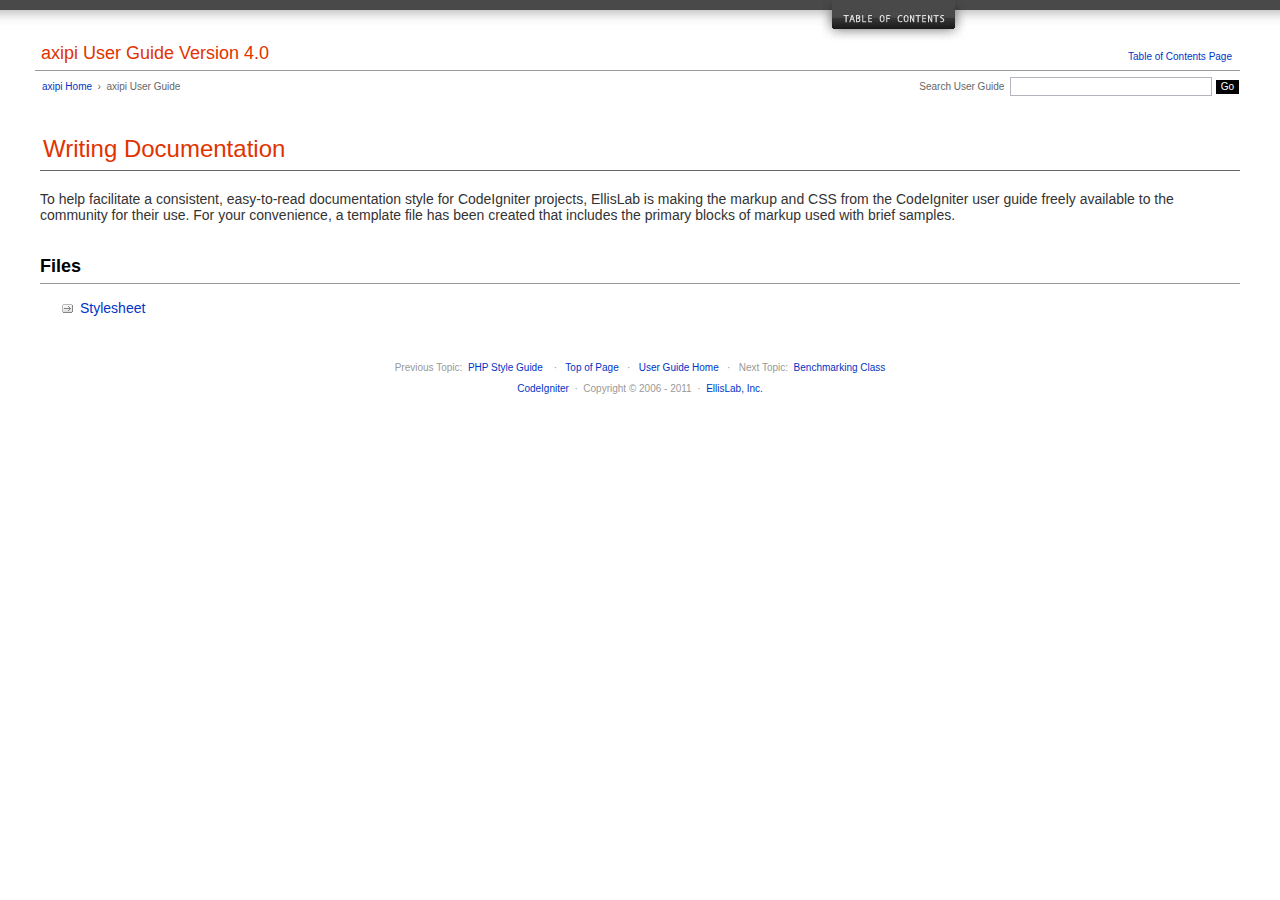
==== user_guide/index.html @ b15aa7bf "-" ====
<!DOCTYPE html PUBLIC "-//W3C//DTD XHTML 1.0 Transitional//EN" "http://www.w3.org/TR/xhtml1/DTD/xhtml1-transitional.dtd">
<html xmlns="http://www.w3.org/1999/xhtml" xml:lang="en" lang="en">
<head>

<meta http-equiv="Content-Type" content="text/html; charset=utf-8" />
<title>Writing Documentation : CodeIgniter User Guide</title>

<style type='text/css' media='all'>@import url('userguide.css');</style>
<link rel='stylesheet' type='text/css' media='all' href='userguide.css' />

<script type="text/javascript" src="nav/nav.js"></script>
<script type="text/javascript" src="nav/prototype.lite.js"></script>
<script type="text/javascript" src="nav/moo.fx.js"></script>
<script type="text/javascript" src="nav/user_guide_menu.js"></script>

<meta http-equiv='expires' content='-1' />
<meta http-equiv= 'pragma' content='no-cache' />
<meta name='robots' content='all' />
<meta name='author' content='ExpressionEngine Dev Team' />
<meta name='description' content='CodeIgniter User Guide' />

</head>
<body>

<!-- START NAVIGATION -->
<div id="nav"><div id="nav_inner"><script type="text/javascript">create_menu('null');</script></div></div>
<div id="nav2"><a name="top"></a><a href="javascript:void(0);" onclick="myHeight.toggle();"><img src="images/nav_toggle_darker.jpg" width="154" height="43" border="0" title="Toggle Table of Contents" alt="Toggle Table of Contents" /></a></div>
<div id="masthead">
<table cellpadding="0" cellspacing="0" border="0" style="width:100%">
<tr>
<td><h1>axipi User Guide Version 4.0</h1></td>
<td id="breadcrumb_right"><a href="toc.html">Table of Contents Page</a></td>
</tr>
</table>
</div>
<!-- END NAVIGATION -->


<!-- START BREADCRUMB -->
<table cellpadding="0" cellspacing="0" border="0" style="width:100%">
<tr>
<td id="breadcrumb">
<a href="http://axipi.com">axipi Home</a> &nbsp;&#8250;&nbsp;
axipi User Guide
</td>
<td id="searchbox"><form method="get" action="http://www.google.com/search"><input type="hidden" name="as_sitesearch" id="as_sitesearch" value="codeigniter.com/user_guide/" />Search User Guide&nbsp; <input type="text" class="input" style="width:200px;" name="q" id="q" size="31" maxlength="255" value="" />&nbsp;<input type="submit" class="submit" name="sa" value="Go" /></form></td>
</tr>
</table>
<!-- END BREADCRUMB -->

<br clear="all" />


<!-- START CONTENT -->
<div id="content">

<h1>Writing Documentation</h1>

<p>To help facilitate a consistent, easy-to-read documentation style for CodeIgniter projects, EllisLab is making the markup and CSS from the CodeIgniter user guide freely available to the community for their use. For your convenience, a template file has been created that includes the primary blocks of markup used with brief samples.</p>

<h2>Files</h2>

<ul>
	<li><a href="userguide.css">Stylesheet</a></li>
</ul>


</div>
<!-- END CONTENT -->



<div id="footer">
<p>
Previous Topic:&nbsp;&nbsp;<a href="../general/styleguide.html">PHP Style Guide</a>
&nbsp;&nbsp;&nbsp;&middot;&nbsp;&nbsp;
<a href="#top">Top of Page</a>&nbsp;&nbsp;&nbsp;&middot;&nbsp;&nbsp;
<a href="../index.html">User Guide Home</a>&nbsp;&nbsp;&nbsp;&middot;&nbsp;&nbsp;
Next Topic:&nbsp;&nbsp;<a href="../libraries/benchmark.html">Benchmarking Class</a>
</p>
<p><a href="http://codeigniter.com">CodeIgniter</a> &nbsp;&middot;&nbsp; Copyright &#169; 2006 - 2011 &nbsp;&middot;&nbsp; <a href="http://ellislab.com/">EllisLab, Inc.</a></p>
</div>

</body>
</html>
---- user_guide/userguide.css ----
body {
 margin: 0;
 padding: 0;
 font-family: Lucida Grande, Verdana, Geneva, Sans-serif;
 font-size: 14px;
 color: #333;
 background-color: #fff;
}

a {
 color: #0134c5;
 background-color: transparent;
 text-decoration: none;
 font-weight: normal;
 outline-style: none;
}
a:visited {
 color: #0134c5;
 background-color: transparent;
 text-decoration: none;
 outline-style: none;
}
a:hover {
 color: #000;
 text-decoration: none;
 background-color: transparent;
 outline-style: none;
}

#breadcrumb {
 float: left;
 background-color: transparent;
 margin: 10px 0 0 42px;
 padding: 0;
 font-size: 10px;
 color: #666;
}
#breadcrumb_right {
 float: right;
 width: 175px;
 background-color: transparent;
 padding: 8px 8px 3px 0;
 text-align: right;
 font-size: 10px;
 color: #666;
}
#nav {
 background-color: #494949;
 margin: 0;
 padding: 0;
}
#nav2 {
 background: #fff url(images/nav_bg_darker.jpg) repeat-x left top;
 padding: 0 310px 0 0;
 margin: 0;
 text-align: right;
}
#nav_inner {
 background-color: transparent;
 padding: 8px 12px 0 20px;
 margin: 0;
 font-family: Lucida Grande, Verdana, Geneva, Sans-serif;
 font-size: 11px;
}

#nav_inner h3 {
 font-size: 12px;
 color: #fff;
 margin: 0;
 padding: 0;
}

#nav_inner .td_sep {
 background: transparent url(images/nav_separator_darker.jpg) repeat-y left top;
 width: 25%;
 padding: 0 0 0 20px;
}
#nav_inner .td {
 width: 25%;
}
#nav_inner p {
 color: #eee;
 background-color: transparent;
 padding:0;
 margin: 0 0 10px 0;
}
#nav_inner ul {
 list-style-image: url(images/arrow.gif);
 padding: 0 0 0 18px;
 margin: 8px 0 12px 0;
}
#nav_inner li {
 padding: 0;
 margin: 0 0 4px 0;
}

#nav_inner a {
 color: #eee;
 background-color: transparent;
 text-decoration: none;
 font-weight: normal;
 outline-style: none;
}

#nav_inner a:visited {
 color: #eee;
 background-color: transparent;
 text-decoration: none;
 outline-style: none;
}

#nav_inner a:hover {
 color: #ccc;
 text-decoration: none;
 background-color: transparent;
 outline-style: none;
}

#masthead {
 margin: 0 40px 0 35px;
 padding: 0 0 0 6px;
 border-bottom: 1px solid #999;
}

#masthead h1 {
background-color: transparent;
color: #e13300;
font-size: 18px;
font-weight: normal;
margin: 0;
padding: 0 0 6px 0;
}

#searchbox {
 background-color: transparent;
 padding: 6px 40px 0 0;
 text-align: right;
 font-size: 10px;
 color: #666;
}

#img_welcome {
 border-bottom: 1px solid #D0D0D0;
 margin: 0 40px 0 40px;
 padding: 0;
 text-align: center;
}

#content {
 margin: 20px 40px 0 40px;
 padding: 0;
}

#content p {
 margin: 12px 20px 12px 0;
}

#content h1 {
color: #e13300;
border-bottom: 1px solid #666;
background-color: transparent;
font-weight: normal;
font-size: 24px;
margin: 0 0 20px 0;
padding: 3px 0 7px 3px;
}

#content h2 {
 background-color: transparent;
 border-bottom: 1px solid #999;
 color: #000;
 font-size: 18px;
 font-weight: bold;
 margin: 28px 0 16px 0;
 padding: 5px 0 6px 0;
}

#content h3 {
 background-color: transparent;
 color: #333;
 font-size: 16px;
 font-weight: bold;
 margin: 16px 0 15px 0;
 padding: 0 0 0 0;
}

#content h4 {
 background-color: transparent;
 color: #444;
 font-size: 14px;
 font-weight: bold;
 margin: 22px 0 0 0;
 padding: 0 0 0 0;
}

#content img {
 margin: auto;
 padding: 0;
}

#content code {
 font-family: Monaco, Verdana, Sans-serif;
 font-size: 12px;
 background-color: #f9f9f9;
 border: 1px solid #D0D0D0;
 color: #002166;
 display: block;
 margin: 14px 0 14px 0;
 padding: 12px 10px 12px 10px;
}

#content pre {
 font-family: Monaco, Verdana, Sans-serif;
 font-size: 12px;
 background-color: #f9f9f9;
 border: 1px solid #D0D0D0;
 color: #002166;
 display: block;
 margin: 14px 0 14px 0;
 padding: 12px 10px 12px 10px;
}

#content .path {
 background-color: #EBF3EC;
 border: 1px solid #99BC99;
 color: #005702;
 text-align: center;
 margin: 0 0 14px 0;
 padding: 5px 10px 5px 8px;
}

#content dfn {
 font-family: Lucida Grande, Verdana, Geneva, Sans-serif;
 color: #00620C;
 font-weight: bold;
 font-style: normal;
}
#content var {
 font-family: Lucida Grande, Verdana, Geneva, Sans-serif;
 color: #8F5B00;
 font-weight: bold;
 font-style: normal;
}
#content samp {
 font-family: Lucida Grande, Verdana, Geneva, Sans-serif;
 color: #480091;
 font-weight: bold;
 font-style: normal;
}
#content kbd {
 font-family: Lucida Grande, Verdana, Geneva, Sans-serif;
 color: #A70000;
 font-weight: bold;
 font-style: normal;
}

#content ul {
 list-style-image: url(images/arrow.gif);
 margin: 10px 0 12px 0;
}

li.reactor {
 list-style-image: url(images/reactor-bullet.png);
}
#content li {
 margin-bottom: 9px;
}

#content li p {
 margin-left: 0;
 margin-right: 0;
}

#content .tableborder {
 border: 1px solid #999;
}
#content th {
 font-weight: bold;
 text-align: left;
 font-size: 12px;
 background-color: #666;
 color: #fff;
 padding: 4px;
}

#content .td {
 font-weight: normal;
 font-size: 12px;
 padding: 6px;
 background-color: #f3f3f3;
}

#content .tdpackage {
 font-weight: normal;
 font-size: 12px;
}

#content .important {
 background: #FBE6F2;
 border: 1px solid #D893A1;
 color: #333;
 margin: 10px 0 5px 0;
 padding: 10px;
}

#content .important p {
 margin: 6px 0 8px 0;
 padding: 0;
}

#content .important .leftpad {
 margin: 6px 0 8px 0;
 padding-left: 20px;
}

#content .critical {
 background: #FBE6F2;
 border: 1px solid #E68F8F;
 color: #333;
 margin: 10px 0 5px 0;
 padding: 10px;
}

#content .critical p {
 margin: 5px 0 6px 0;
 padding: 0;
}


#footer {
background-color: transparent;
font-size: 10px;
padding: 16px 0 15px 0;
margin: 20px 0 0 0;
text-align: center;
}

#footer p {
 font-size: 10px;
 color: #999;
 text-align: center;
}
#footer address {
 font-style: normal;
}

.center {
 text-align: center;
}

img {
 padding:0;
 border: 0;
 margin: 0;
}

.nopad {
 padding:0;
 border: 0;
 margin: 0;
}


form {
 margin: 0;
 padding: 0;
}

.input {
 font-family: Lucida Grande, Verdana, Geneva, Sans-serif;
 font-size: 11px;
 color: #333;
 border: 1px solid #B3B4BD;
 width: 100%;
 font-size: 11px;
 height: 1.5em;
 padding: 0;
 margin: 0;
}

.textarea {
 font-family: Lucida Grande, Verdana, Geneva, Sans-serif;
 font-size: 14px;
 color: #143270;
 background-color: #f9f9f9;
 border: 1px solid #B3B4BD;
 width: 100%;
 padding: 6px;
 margin: 0;
}

.select {
 background-color: #fff;
 font-size:  11px;
 font-weight: normal;
 color: #333;
 padding: 0;
 margin: 0 0 3px 0;
}

.checkbox {
 background-color: transparent;
 padding: 0;
 border: 0;
}

.submit {
 background-color: #000;
 color: #fff;
 font-weight: normal;
 font-size: 10px;
 border: 1px solid #fff;
 margin: 0;
 padding: 1px 5px 2px 5px;
}
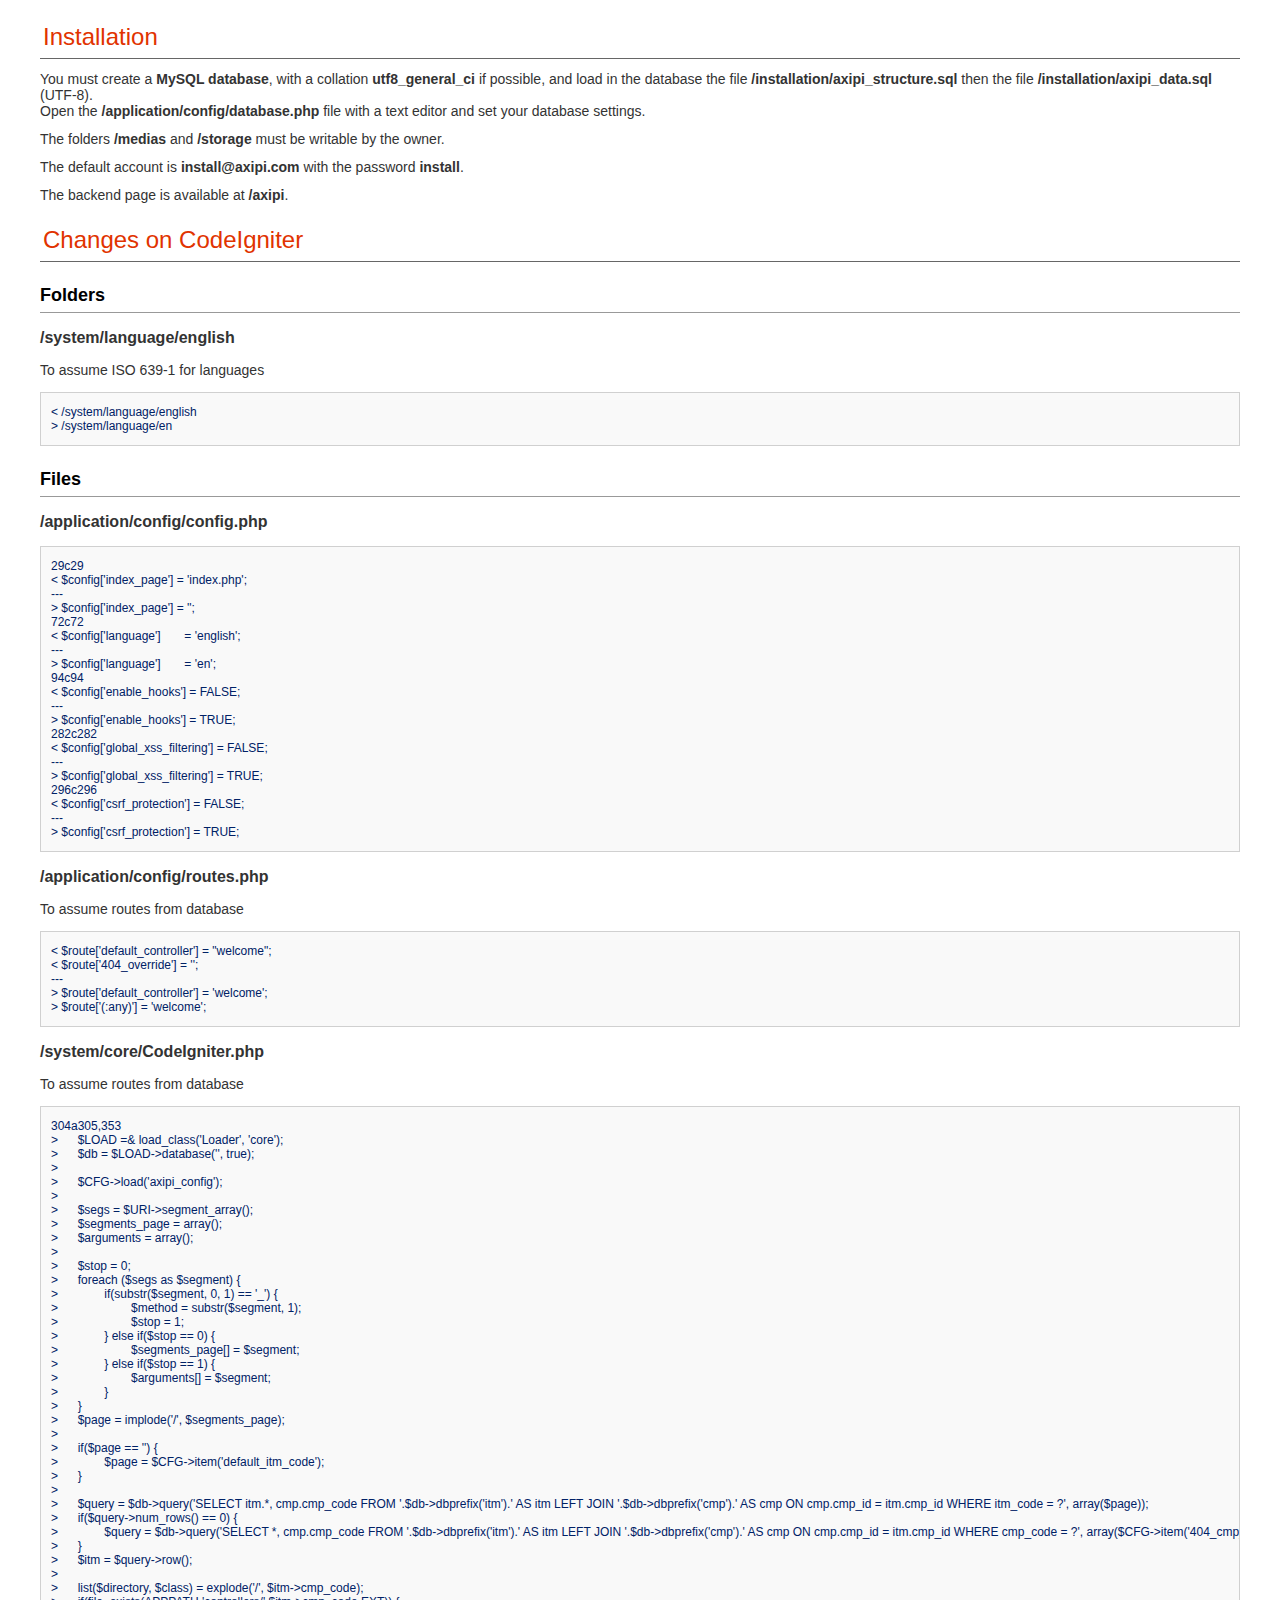
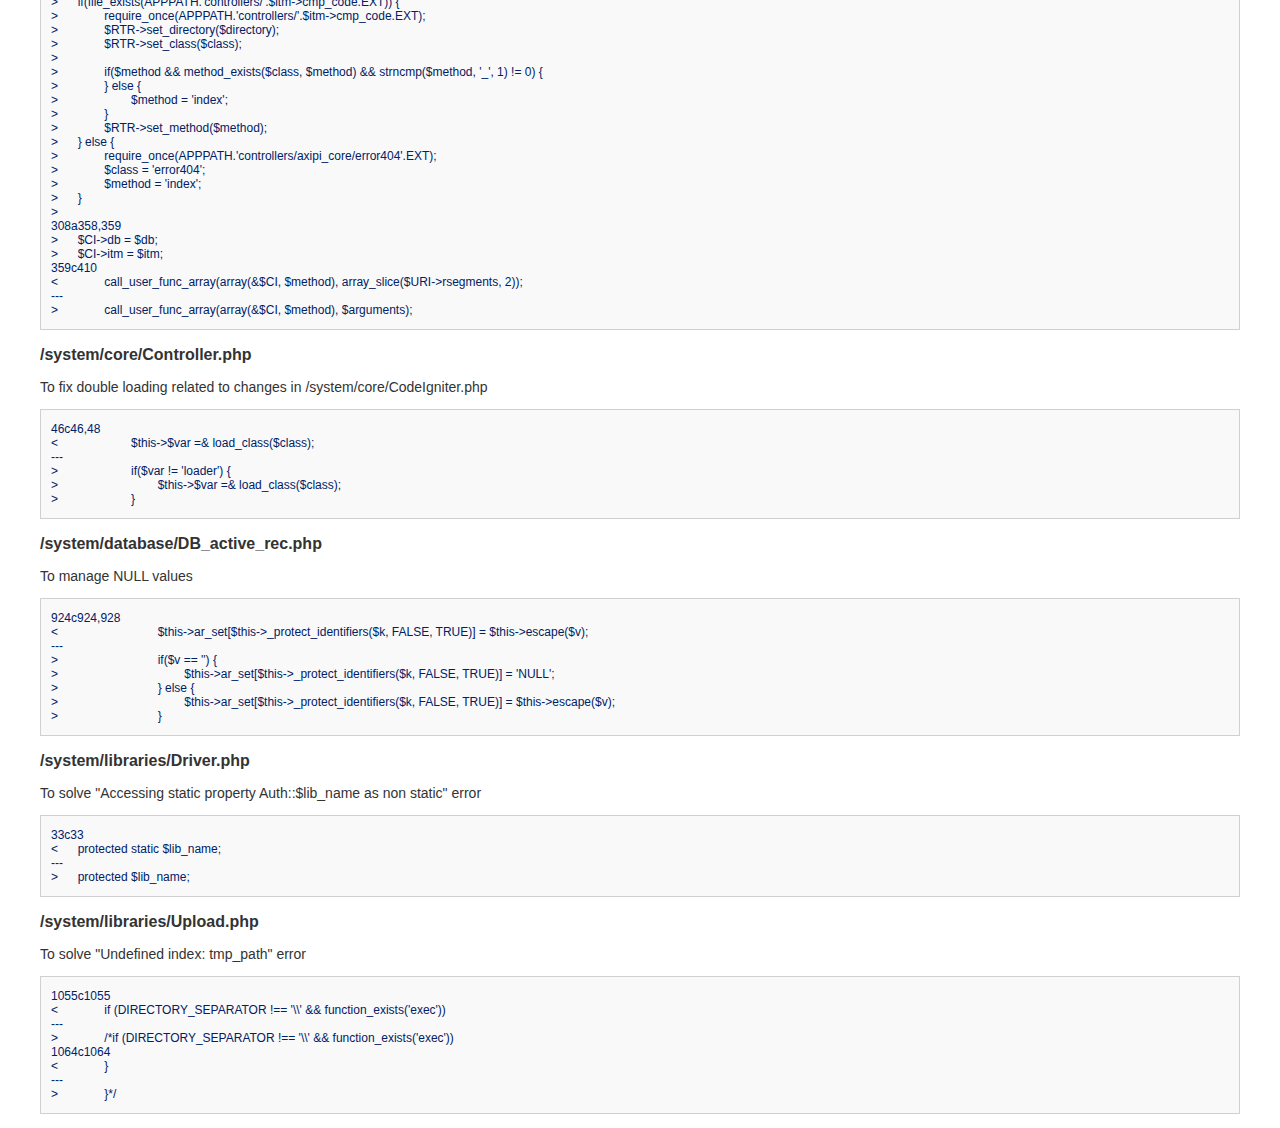
==== commit d593e16e: "-" ====
--- a/user_guide/index.html
+++ b/user_guide/index.html
@@ -1,85 +1,173 @@
-<!DOCTYPE html PUBLIC "-//W3C//DTD XHTML 1.0 Transitional//EN" "http://www.w3.org/TR/xhtml1/DTD/xhtml1-transitional.dtd">
-<html xmlns="http://www.w3.org/1999/xhtml" xml:lang="en" lang="en">
+<!DOCTYPE html>
+<html lang="en">
 <head>
-
-<meta http-equiv="Content-Type" content="text/html; charset=utf-8" />
-<title>Writing Documentation : CodeIgniter User Guide</title>
-
-<style type='text/css' media='all'>@import url('userguide.css');</style>
-<link rel='stylesheet' type='text/css' media='all' href='userguide.css' />
-
-<script type="text/javascript" src="nav/nav.js"></script>
-<script type="text/javascript" src="nav/prototype.lite.js"></script>
-<script type="text/javascript" src="nav/moo.fx.js"></script>
-<script type="text/javascript" src="nav/user_guide_menu.js"></script>
-
-<meta http-equiv='expires' content='-1' />
-<meta http-equiv= 'pragma' content='no-cache' />
-<meta name='robots' content='all' />
-<meta name='author' content='ExpressionEngine Dev Team' />
-<meta name='description' content='CodeIgniter User Guide' />
-
+<meta charset="UTF-8">
+<title>axipi User Guide</title>
+<link rel="stylesheet" type="text/css" href="userguide.css">
 </head>
 <body>
 
-<!-- START NAVIGATION -->
-<div id="nav"><div id="nav_inner"><script type="text/javascript">create_menu('null');</script></div></div>
-<div id="nav2"><a name="top"></a><a href="javascript:void(0);" onclick="myHeight.toggle();"><img src="images/nav_toggle_darker.jpg" width="154" height="43" border="0" title="Toggle Table of Contents" alt="Toggle Table of Contents" /></a></div>
-<div id="masthead">
-<table cellpadding="0" cellspacing="0" border="0" style="width:100%">
-<tr>
-<td><h1>axipi User Guide Version 4.0</h1></td>
-<td id="breadcrumb_right"><a href="toc.html">Table of Contents Page</a></td>
-</tr>
-</table>
-</div>
-<!-- END NAVIGATION -->
-
-
-<!-- START BREADCRUMB -->
-<table cellpadding="0" cellspacing="0" border="0" style="width:100%">
-<tr>
-<td id="breadcrumb">
-<a href="http://axipi.com">axipi Home</a> &nbsp;&#8250;&nbsp;
-axipi User Guide
-</td>
-<td id="searchbox"><form method="get" action="http://www.google.com/search"><input type="hidden" name="as_sitesearch" id="as_sitesearch" value="codeigniter.com/user_guide/" />Search User Guide&nbsp; <input type="text" class="input" style="width:200px;" name="q" id="q" size="31" maxlength="255" value="" />&nbsp;<input type="submit" class="submit" name="sa" value="Go" /></form></td>
-</tr>
-</table>
-<!-- END BREADCRUMB -->
-
-<br clear="all" />
-
-
-<!-- START CONTENT -->
 <div id="content">
 
-<h1>Writing Documentation</h1>
+<h1>Installation</h1>
 
-<p>To help facilitate a consistent, easy-to-read documentation style for CodeIgniter projects, EllisLab is making the markup and CSS from the CodeIgniter user guide freely available to the community for their use. For your convenience, a template file has been created that includes the primary blocks of markup used with brief samples.</p>
+<p>You must create a <strong>MySQL database</strong>, with a collation <strong>utf8_general_ci</strong> if possible, and load in the database the file <strong>/installation/axipi_structure.sql</strong> then the file <strong>/installation/axipi_data.sql</strong> (UTF-8).<br />
+Open the <strong>/application/config/database.php</strong> file with a text editor and set your database settings.</p>
+
+<p>The folders <strong>/medias</strong> and <strong>/storage</strong> must be writable by the owner.</p>
+
+<p>The default account is <strong>install@axipi.com</strong> with the password <strong>install</strong>.</p>
+
+<p>The backend page is available at <strong>/axipi</strong>.</p>
+
+<h1>Changes on CodeIgniter</h1>
+
+<h2>Folders</h2>
+
+<h3>/system/language/english</h3>
+
+<p>To assume ISO 639-1 for languages</p>
+<p><pre>< /system/language/english
+> /system/language/en</pre></p>
 
 <h2>Files</h2>
 
-<ul>
-	<li><a href="userguide.css">Stylesheet</a></li>
-</ul>
+<h3>/application/config/config.php</h3>
 
+<p><pre>29c29
+< $config['index_page'] = 'index.php';
+---
+> $config['index_page'] = '';
+72c72
+< $config['language']	= 'english';
+---
+> $config['language']	= 'en';
+94c94
+< $config['enable_hooks'] = FALSE;
+---
+> $config['enable_hooks'] = TRUE;
+282c282
+< $config['global_xss_filtering'] = FALSE;
+---
+> $config['global_xss_filtering'] = TRUE;
+296c296
+< $config['csrf_protection'] = FALSE;
+---
+> $config['csrf_protection'] = TRUE;</pre></p>
 
-</div>
-<!-- END CONTENT -->
+<h3>/application/config/routes.php</h3>
 
+<p>To assume routes from database</p>
+<p><pre>< $route['default_controller'] = "welcome";
+< $route['404_override'] = '';
+---
+> $route['default_controller'] = 'welcome';
+> $route['(:any)'] = 'welcome';</pre></p>
 
+<h3>/system/core/CodeIgniter.php</h3>
 
-<div id="footer">
-<p>
-Previous Topic:&nbsp;&nbsp;<a href="../general/styleguide.html">PHP Style Guide</a>
-&nbsp;&nbsp;&nbsp;&middot;&nbsp;&nbsp;
-<a href="#top">Top of Page</a>&nbsp;&nbsp;&nbsp;&middot;&nbsp;&nbsp;
-<a href="../index.html">User Guide Home</a>&nbsp;&nbsp;&nbsp;&middot;&nbsp;&nbsp;
-Next Topic:&nbsp;&nbsp;<a href="../libraries/benchmark.html">Benchmarking Class</a>
-</p>
-<p><a href="http://codeigniter.com">CodeIgniter</a> &nbsp;&middot;&nbsp; Copyright &#169; 2006 - 2011 &nbsp;&middot;&nbsp; <a href="http://ellislab.com/">EllisLab, Inc.</a></p>
+<p>To assume routes from database</p>
+<p><pre>304a305,353
+> 	$LOAD =& load_class('Loader', 'core');
+> 	$db = $LOAD->database('', true);
+> 
+> 	$CFG->load('axipi_config');
+> 
+> 	$segs = $URI->segment_array();
+> 	$segments_page = array();
+> 	$arguments = array();
+> 
+> 	$stop = 0;
+> 	foreach ($segs as $segment) {
+> 		if(substr($segment, 0, 1) == '_') {
+> 			$method = substr($segment, 1);
+> 			$stop = 1;
+> 		} else if($stop == 0) {
+> 			$segments_page[] = $segment;
+> 		} else if($stop == 1) {
+> 			$arguments[] = $segment;
+> 		}
+> 	}
+> 	$page = implode('/', $segments_page);
+> 
+> 	if($page == '') {
+> 		$page = $CFG->item('default_itm_code');
+> 	}
+> 
+> 	$query = $db->query('SELECT itm.*, cmp.cmp_code FROM '.$db->dbprefix('itm').' AS itm LEFT JOIN '.$db->dbprefix('cmp').' AS cmp ON cmp.cmp_id = itm.cmp_id WHERE itm_code = ?', array($page));
+> 	if($query->num_rows() == 0) {
+> 		$query = $db->query('SELECT *, cmp.cmp_code FROM '.$db->dbprefix('itm').' AS itm LEFT JOIN '.$db->dbprefix('cmp').' AS cmp ON cmp.cmp_id = itm.cmp_id WHERE cmp_code = ?', array($CFG->item('404_cmp_code')));
+> 	}
+> 	$itm = $query->row();
+> 
+> 	list($directory, $class) = explode('/', $itm->cmp_code);
+> 	if(file_exists(APPPATH.'controllers/'.$itm->cmp_code.EXT)) {
+> 		require_once(APPPATH.'controllers/'.$itm->cmp_code.EXT);
+> 		$RTR->set_directory($directory);
+> 		$RTR->set_class($class);
+> 
+> 		if($method && method_exists($class, $method) && strncmp($method, '_', 1) != 0) {
+> 		} else {
+> 			$method = 'index';
+> 		}
+> 		$RTR->set_method($method);
+> 	} else {
+> 		require_once(APPPATH.'controllers/axipi_core/error404'.EXT);
+> 		$class = 'error404';
+> 		$method = 'index';
+> 	}
+> 
+308a358,359
+> 	$CI->db = $db;
+> 	$CI->itm = $itm;
+359c410
+< 		call_user_func_array(array(&$CI, $method), array_slice($URI->rsegments, 2));
+---
+> 		call_user_func_array(array(&$CI, $method), $arguments);</pre></p>
+
+<h3>/system/core/Controller.php</h3>
+
+<p>To fix double loading related to changes in /system/core/CodeIgniter.php</p>
+<p><pre>46c46,48
+< 			$this->$var =& load_class($class);
+---
+> 			if($var != 'loader') {
+> 				$this->$var =& load_class($class);
+> 			}</pre></p>
+
+<h3>/system/database/DB_active_rec.php</h3>
+
+<p>To manage NULL values</p>
+<p><pre>924c924,928
+< 				$this->ar_set[$this->_protect_identifiers($k, FALSE, TRUE)] = $this->escape($v);
+---
+> 				if($v == '') {
+> 					$this->ar_set[$this->_protect_identifiers($k, FALSE, TRUE)] = 'NULL';
+> 				} else {
+> 					$this->ar_set[$this->_protect_identifiers($k, FALSE, TRUE)] = $this->escape($v);
+> 				}</pre></p>
+
+<h3>/system/libraries/Driver.php</h3>
+
+<p>To solve "Accessing static property Auth::$lib_name as non static" error</p>
+<p><pre>33c33
+< 	protected static $lib_name;
+---
+> 	protected $lib_name;</pre></p>
+
+<h3>/system/libraries/Upload.php</h3>
+
+<p>To solve "Undefined index: tmp_path" error</p>
+<p><pre>1055c1055
+< 		if (DIRECTORY_SEPARATOR !== '\\' && function_exists('exec'))
+---
+> 		/*if (DIRECTORY_SEPARATOR !== '\\' && function_exists('exec'))
+1064c1064
+< 		}
+---
+> 		}*/</pre></p>
+
 </div>
 
 </body>
-</html>+</html>
--- a/user_guide/userguide.css
+++ b/user_guide/userguide.css
@@ -1,415 +1,55 @@
 body {
- margin: 0;
- padding: 0;
- font-family: Lucida Grande, Verdana, Geneva, Sans-serif;
- font-size: 14px;
- color: #333;
- background-color: #fff;
-}
-
-a {
- color: #0134c5;
- background-color: transparent;
- text-decoration: none;
- font-weight: normal;
- outline-style: none;
-}
-a:visited {
- color: #0134c5;
- background-color: transparent;
- text-decoration: none;
- outline-style: none;
-}
-a:hover {
- color: #000;
- text-decoration: none;
- background-color: transparent;
- outline-style: none;
-}
-
-#breadcrumb {
- float: left;
- background-color: transparent;
- margin: 10px 0 0 42px;
- padding: 0;
- font-size: 10px;
- color: #666;
-}
-#breadcrumb_right {
- float: right;
- width: 175px;
- background-color: transparent;
- padding: 8px 8px 3px 0;
- text-align: right;
- font-size: 10px;
- color: #666;
-}
-#nav {
- background-color: #494949;
- margin: 0;
- padding: 0;
-}
-#nav2 {
- background: #fff url(images/nav_bg_darker.jpg) repeat-x left top;
- padding: 0 310px 0 0;
- margin: 0;
- text-align: right;
-}
-#nav_inner {
- background-color: transparent;
- padding: 8px 12px 0 20px;
- margin: 0;
- font-family: Lucida Grande, Verdana, Geneva, Sans-serif;
- font-size: 11px;
-}
-
-#nav_inner h3 {
- font-size: 12px;
- color: #fff;
- margin: 0;
- padding: 0;
-}
-
-#nav_inner .td_sep {
- background: transparent url(images/nav_separator_darker.jpg) repeat-y left top;
- width: 25%;
- padding: 0 0 0 20px;
-}
-#nav_inner .td {
- width: 25%;
-}
-#nav_inner p {
- color: #eee;
- background-color: transparent;
- padding:0;
- margin: 0 0 10px 0;
-}
-#nav_inner ul {
- list-style-image: url(images/arrow.gif);
- padding: 0 0 0 18px;
- margin: 8px 0 12px 0;
-}
-#nav_inner li {
- padding: 0;
- margin: 0 0 4px 0;
-}
-
-#nav_inner a {
- color: #eee;
- background-color: transparent;
- text-decoration: none;
- font-weight: normal;
- outline-style: none;
-}
-
-#nav_inner a:visited {
- color: #eee;
- background-color: transparent;
- text-decoration: none;
- outline-style: none;
-}
-
-#nav_inner a:hover {
- color: #ccc;
- text-decoration: none;
- background-color: transparent;
- outline-style: none;
-}
-
-#masthead {
- margin: 0 40px 0 35px;
- padding: 0 0 0 6px;
- border-bottom: 1px solid #999;
-}
-
-#masthead h1 {
-background-color: transparent;
-color: #e13300;
-font-size: 18px;
-font-weight: normal;
-margin: 0;
-padding: 0 0 6px 0;
-}
-
-#searchbox {
- background-color: transparent;
- padding: 6px 40px 0 0;
- text-align: right;
- font-size: 10px;
- color: #666;
-}
-
-#img_welcome {
- border-bottom: 1px solid #D0D0D0;
- margin: 0 40px 0 40px;
- padding: 0;
- text-align: center;
+	background-color: #ffffff;
+	color: #333333;
+	font-family: Lucida Grande, Verdana, Geneva, Sans-serif;
+	font-size: 14px;
+	margin: 0;
+	padding: 0;
 }
 
 #content {
- margin: 20px 40px 0 40px;
- padding: 0;
+	margin: 20px 40px 0 40px;
+	padding: 0;
 }
 
 #content p {
- margin: 12px 20px 12px 0;
+	margin: 12px 20px 12px 0;
 }
 
 #content h1 {
-color: #e13300;
-border-bottom: 1px solid #666;
-background-color: transparent;
-font-weight: normal;
-font-size: 24px;
-margin: 0 0 20px 0;
-padding: 3px 0 7px 3px;
+	border-bottom: 1px solid #666;
+	color: #e13300;
+	font-size: 24px;
+	font-weight: normal;
+	margin: 20px 0 10px 0;
+	padding: 3px 0 7px 3px;
 }
 
 #content h2 {
- background-color: transparent;
- border-bottom: 1px solid #999;
- color: #000;
- font-size: 18px;
- font-weight: bold;
- margin: 28px 0 16px 0;
- padding: 5px 0 6px 0;
+	border-bottom: 1px solid #999;
+	color: #000000;
+	font-size: 18px;
+	font-weight: bold;
+	margin: 18px 0 16px 0;
+	padding: 5px 0 6px 0;
 }
 
 #content h3 {
- background-color: transparent;
- color: #333;
- font-size: 16px;
- font-weight: bold;
- margin: 16px 0 15px 0;
- padding: 0 0 0 0;
-}
-
-#content h4 {
- background-color: transparent;
- color: #444;
- font-size: 14px;
- font-weight: bold;
- margin: 22px 0 0 0;
- padding: 0 0 0 0;
-}
-
-#content img {
- margin: auto;
- padding: 0;
-}
-
-#content code {
- font-family: Monaco, Verdana, Sans-serif;
- font-size: 12px;
- background-color: #f9f9f9;
- border: 1px solid #D0D0D0;
- color: #002166;
- display: block;
- margin: 14px 0 14px 0;
- padding: 12px 10px 12px 10px;
+	color: #333333;
+	font-size: 16px;
+	font-weight: bold;
+	margin: 16px 0 15px 0;
+	padding: 0 0 0 0;
 }
 
 #content pre {
- font-family: Monaco, Verdana, Sans-serif;
- font-size: 12px;
- background-color: #f9f9f9;
- border: 1px solid #D0D0D0;
- color: #002166;
- display: block;
- margin: 14px 0 14px 0;
- padding: 12px 10px 12px 10px;
+	background-color: #f9f9f9;
+	border: 1px solid #D0D0D0;
+	color: #002166;
+	display: block;
+	font-family: Monaco, Verdana, Sans-serif;
+	font-size: 12px;
+	margin: 14px 0 14px 0;
+	overflow: auto;
+	padding: 12px 10px 12px 10px;
 }
-
-#content .path {
- background-color: #EBF3EC;
- border: 1px solid #99BC99;
- color: #005702;
- text-align: center;
- margin: 0 0 14px 0;
- padding: 5px 10px 5px 8px;
-}
-
-#content dfn {
- font-family: Lucida Grande, Verdana, Geneva, Sans-serif;
- color: #00620C;
- font-weight: bold;
- font-style: normal;
-}
-#content var {
- font-family: Lucida Grande, Verdana, Geneva, Sans-serif;
- color: #8F5B00;
- font-weight: bold;
- font-style: normal;
-}
-#content samp {
- font-family: Lucida Grande, Verdana, Geneva, Sans-serif;
- color: #480091;
- font-weight: bold;
- font-style: normal;
-}
-#content kbd {
- font-family: Lucida Grande, Verdana, Geneva, Sans-serif;
- color: #A70000;
- font-weight: bold;
- font-style: normal;
-}
-
-#content ul {
- list-style-image: url(images/arrow.gif);
- margin: 10px 0 12px 0;
-}
-
-li.reactor {
- list-style-image: url(images/reactor-bullet.png);
-}
-#content li {
- margin-bottom: 9px;
-}
-
-#content li p {
- margin-left: 0;
- margin-right: 0;
-}
-
-#content .tableborder {
- border: 1px solid #999;
-}
-#content th {
- font-weight: bold;
- text-align: left;
- font-size: 12px;
- background-color: #666;
- color: #fff;
- padding: 4px;
-}
-
-#content .td {
- font-weight: normal;
- font-size: 12px;
- padding: 6px;
- background-color: #f3f3f3;
-}
-
-#content .tdpackage {
- font-weight: normal;
- font-size: 12px;
-}
-
-#content .important {
- background: #FBE6F2;
- border: 1px solid #D893A1;
- color: #333;
- margin: 10px 0 5px 0;
- padding: 10px;
-}
-
-#content .important p {
- margin: 6px 0 8px 0;
- padding: 0;
-}
-
-#content .important .leftpad {
- margin: 6px 0 8px 0;
- padding-left: 20px;
-}
-
-#content .critical {
- background: #FBE6F2;
- border: 1px solid #E68F8F;
- color: #333;
- margin: 10px 0 5px 0;
- padding: 10px;
-}
-
-#content .critical p {
- margin: 5px 0 6px 0;
- padding: 0;
-}
-
-
-#footer {
-background-color: transparent;
-font-size: 10px;
-padding: 16px 0 15px 0;
-margin: 20px 0 0 0;
-text-align: center;
-}
-
-#footer p {
- font-size: 10px;
- color: #999;
- text-align: center;
-}
-#footer address {
- font-style: normal;
-}
-
-.center {
- text-align: center;
-}
-
-img {
- padding:0;
- border: 0;
- margin: 0;
-}
-
-.nopad {
- padding:0;
- border: 0;
- margin: 0;
-}
-
-
-form {
- margin: 0;
- padding: 0;
-}
-
-.input {
- font-family: Lucida Grande, Verdana, Geneva, Sans-serif;
- font-size: 11px;
- color: #333;
- border: 1px solid #B3B4BD;
- width: 100%;
- font-size: 11px;
- height: 1.5em;
- padding: 0;
- margin: 0;
-}
-
-.textarea {
- font-family: Lucida Grande, Verdana, Geneva, Sans-serif;
- font-size: 14px;
- color: #143270;
- background-color: #f9f9f9;
- border: 1px solid #B3B4BD;
- width: 100%;
- padding: 6px;
- margin: 0;
-}
-
-.select {
- background-color: #fff;
- font-size:  11px;
- font-weight: normal;
- color: #333;
- padding: 0;
- margin: 0 0 3px 0;
-}
-
-.checkbox {
- background-color: transparent;
- padding: 0;
- border: 0;
-}
-
-.submit {
- background-color: #000;
- color: #fff;
- font-weight: normal;
- font-size: 10px;
- border: 1px solid #fff;
- margin: 0;
- padding: 1px 5px 2px 5px;
-}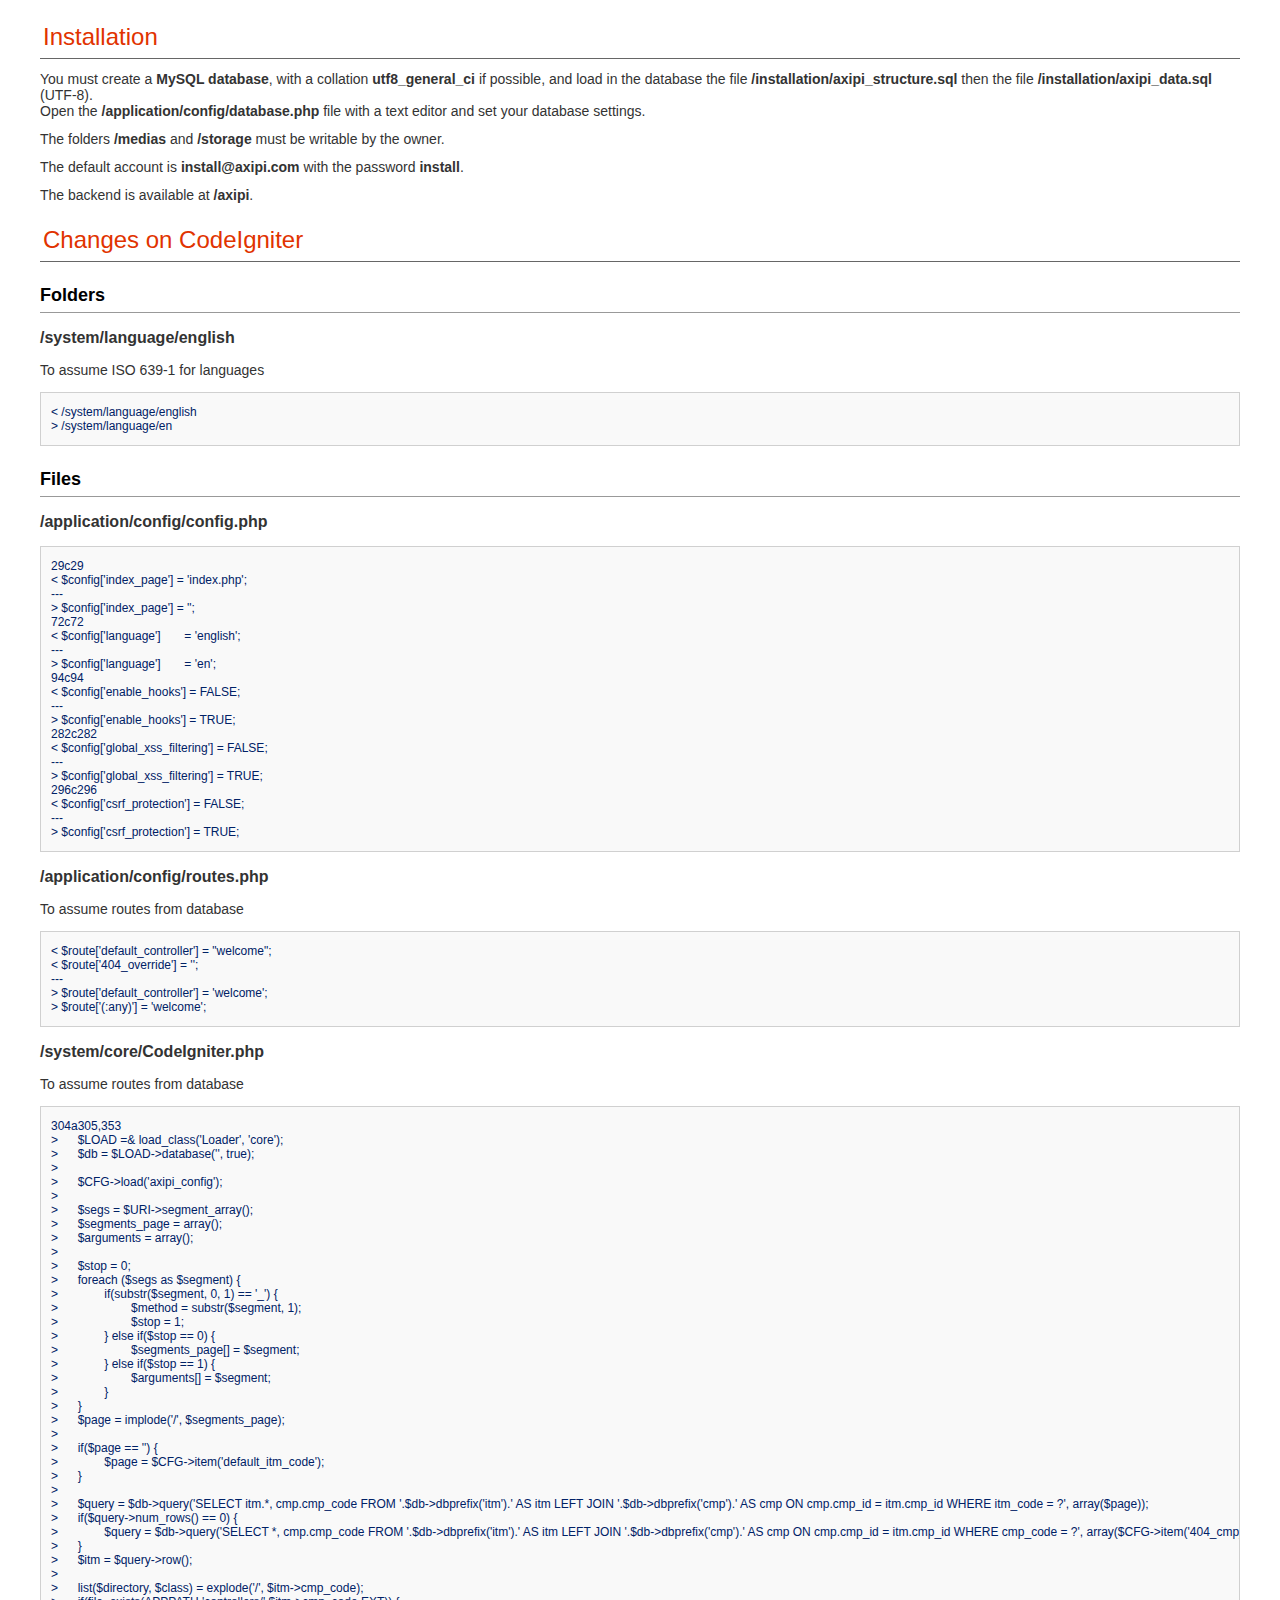
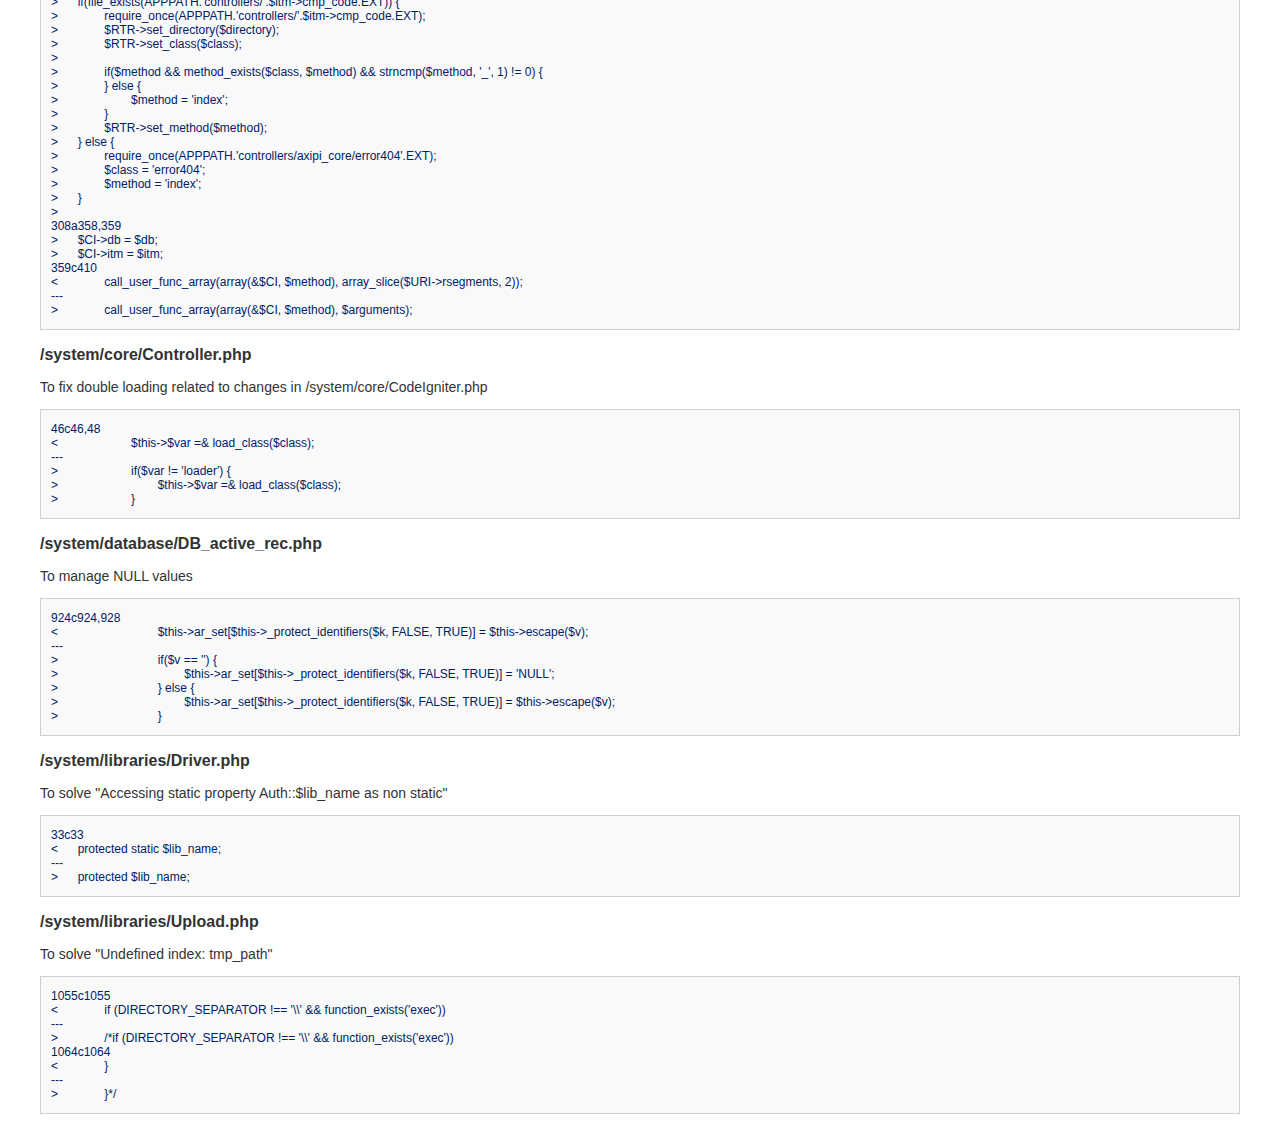
==== commit cf783121: "-" ====
--- a/user_guide/index.html
+++ b/user_guide/index.html
@@ -18,7 +18,7 @@
 
 <p>The default account is <strong>install@axipi.com</strong> with the password <strong>install</strong>.</p>
 
-<p>The backend page is available at <strong>/axipi</strong>.</p>
+<p>The backend is available at <strong>/axipi</strong>.</p>
 
 <h1>Changes on CodeIgniter</h1>
 
@@ -149,7 +149,7 @@
 
 <h3>/system/libraries/Driver.php</h3>
 
-<p>To solve "Accessing static property Auth::$lib_name as non static" error</p>
+<p>To solve "Accessing static property Auth::$lib_name as non static"</p>
 <p><pre>33c33
 < 	protected static $lib_name;
 ---
@@ -157,7 +157,7 @@
 
 <h3>/system/libraries/Upload.php</h3>
 
-<p>To solve "Undefined index: tmp_path" error</p>
+<p>To solve "Undefined index: tmp_path"</p>
 <p><pre>1055c1055
 < 		if (DIRECTORY_SEPARATOR !== '\\' && function_exists('exec'))
 ---
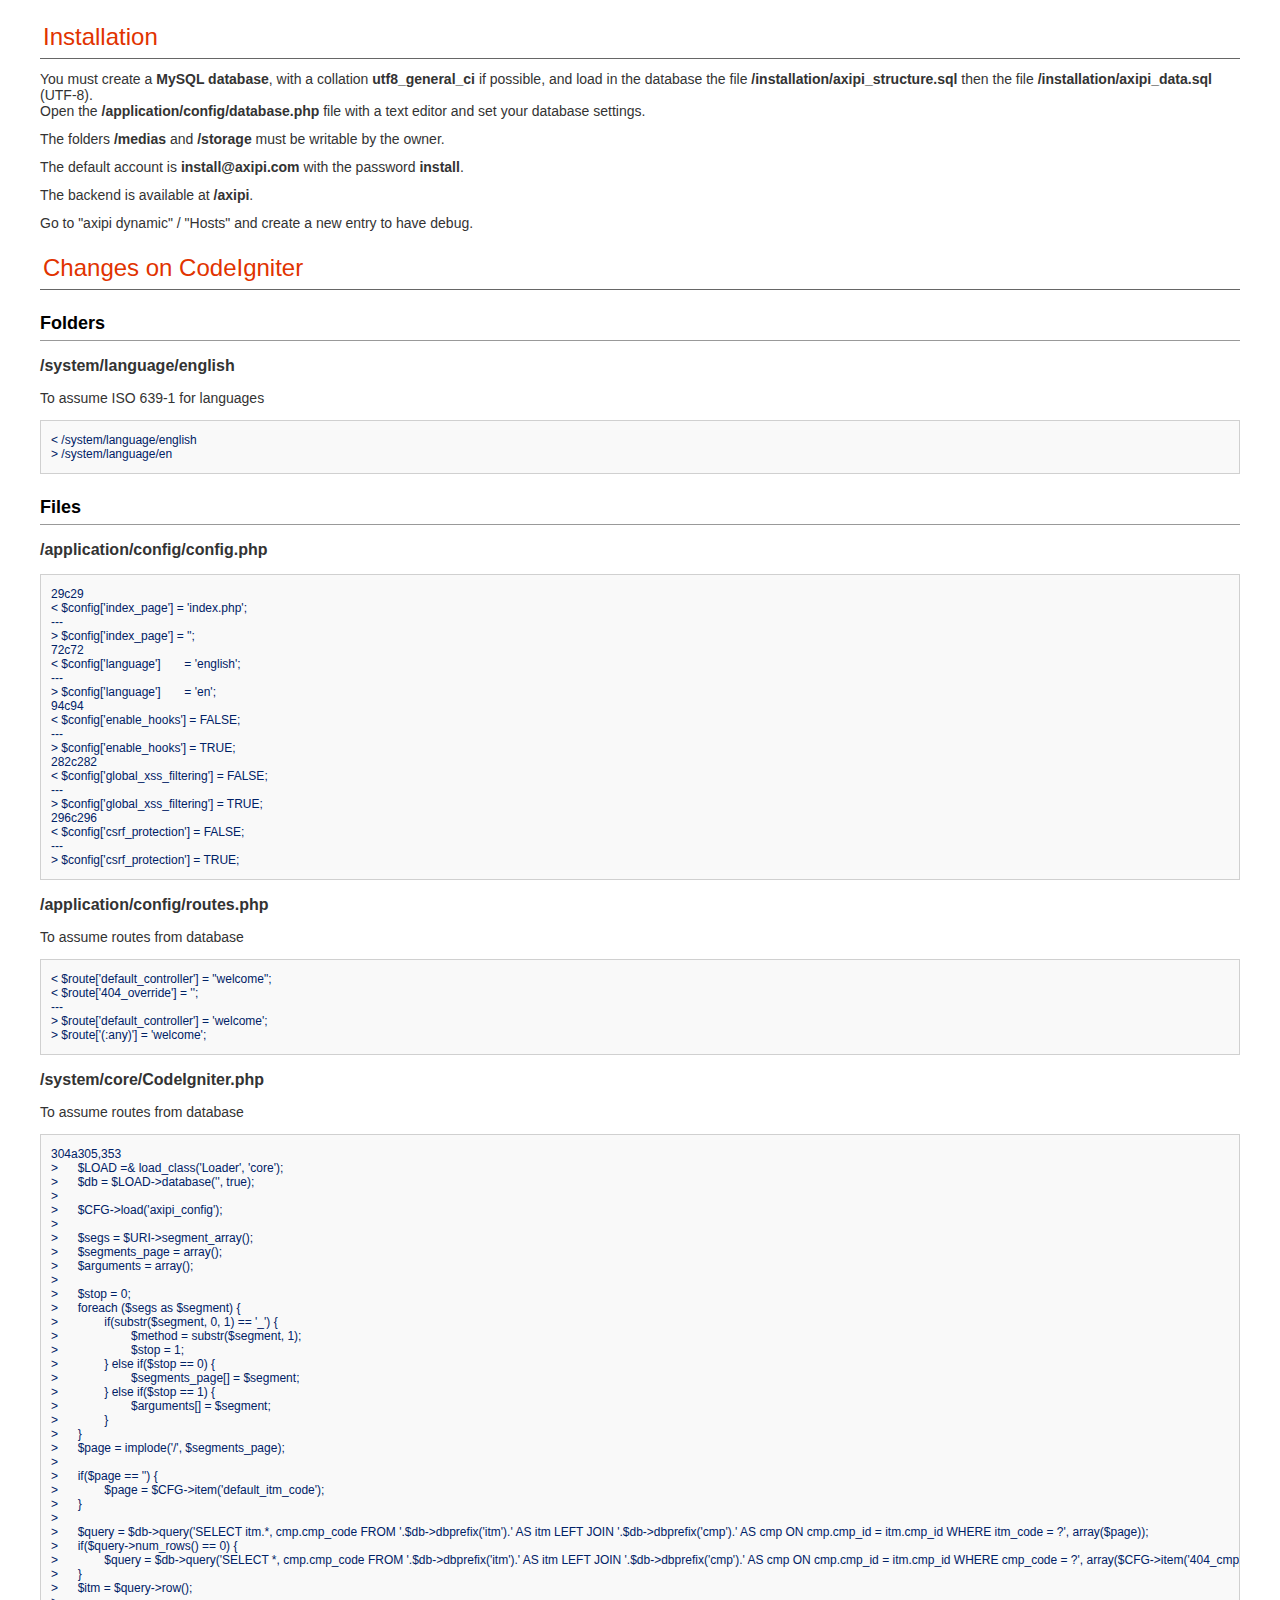
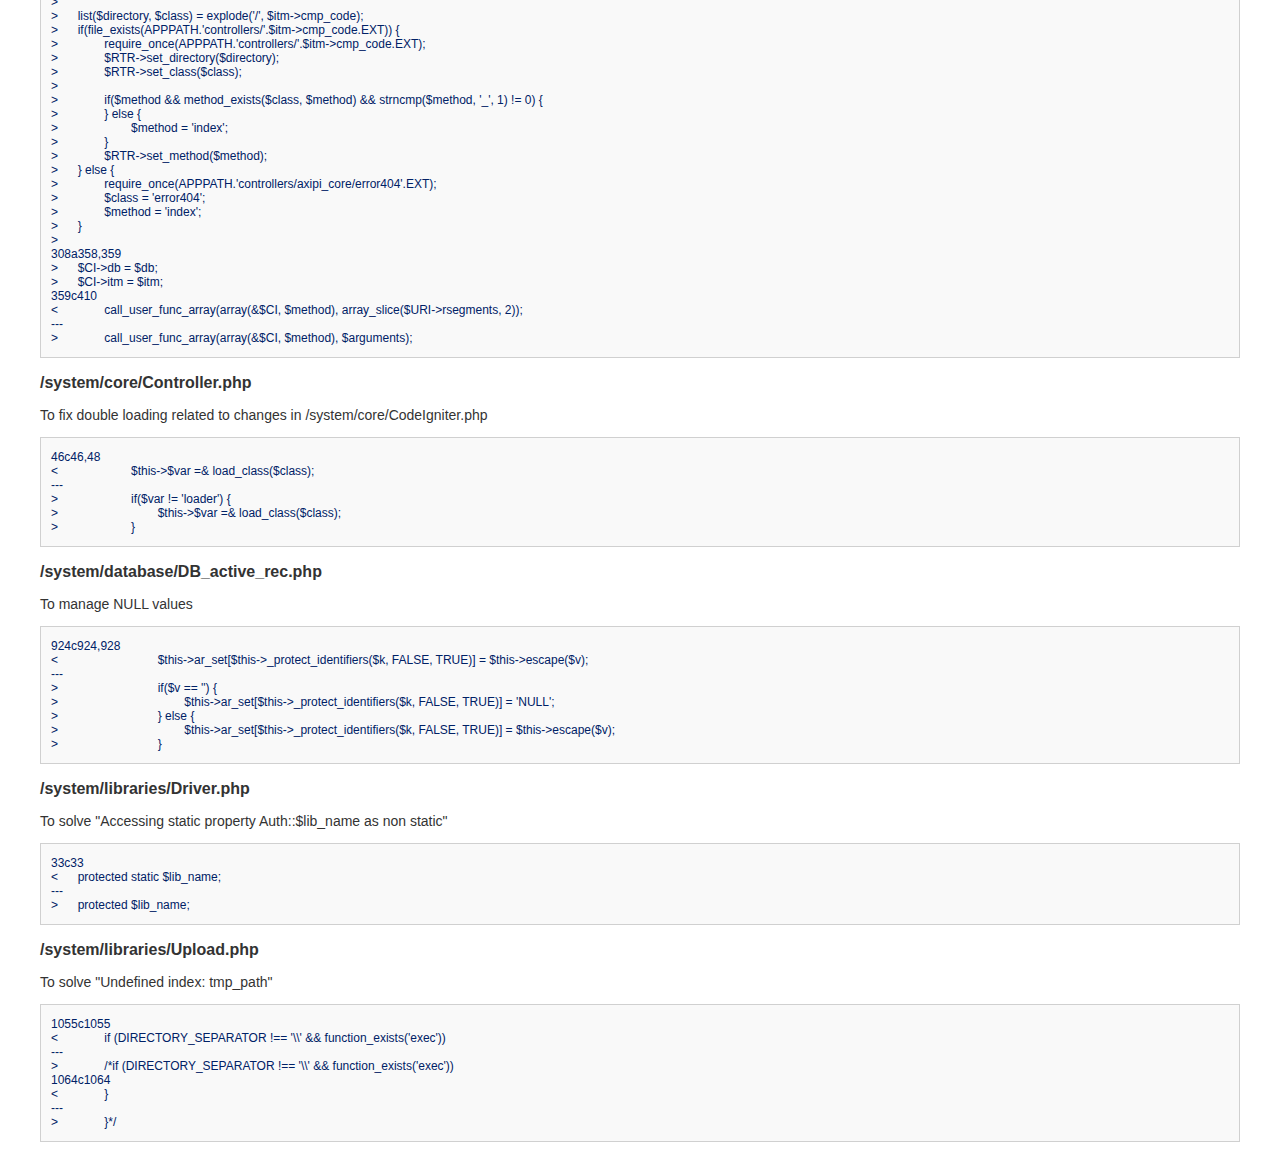
==== commit bddcf631: "-" ====
--- a/user_guide/index.html
+++ b/user_guide/index.html
@@ -3,7 +3,7 @@
 <head>
 <meta charset="UTF-8">
 <title>axipi User Guide</title>
-<link rel="stylesheet" type="text/css" href="userguide.css">
+<link rel="stylesheet" type="text/css" href="user_guide.css">
 </head>
 <body>
 
@@ -20,6 +20,8 @@
 
 <p>The backend is available at <strong>/axipi</strong>.</p>
 
+<p>Go to "axipi dynamic" / "Hosts" and create a new entry to have debug.</p>
+
 <h1>Changes on CodeIgniter</h1>
 
 <h2>Folders</h2>
@@ -27,145 +29,145 @@
 <h3>/system/language/english</h3>
 
 <p>To assume ISO 639-1 for languages</p>
-<p><pre>< /system/language/english
-> /system/language/en</pre></p>
+<pre>&lt; /system/language/english
+&gt; /system/language/en</pre>
 
 <h2>Files</h2>
 
 <h3>/application/config/config.php</h3>
 
-<p><pre>29c29
-< $config['index_page'] = 'index.php';
+<pre>29c29
+&lt; $config['index_page'] = 'index.php';
 ---
-> $config['index_page'] = '';
+&gt; $config['index_page'] = '';
 72c72
-< $config['language']	= 'english';
+&lt; $config['language']	= 'english';
 ---
-> $config['language']	= 'en';
+&gt; $config['language']	= 'en';
 94c94
-< $config['enable_hooks'] = FALSE;
+&lt; $config['enable_hooks'] = FALSE;
 ---
-> $config['enable_hooks'] = TRUE;
+&gt; $config['enable_hooks'] = TRUE;
 282c282
-< $config['global_xss_filtering'] = FALSE;
+&lt; $config['global_xss_filtering'] = FALSE;
 ---
-> $config['global_xss_filtering'] = TRUE;
+&gt; $config['global_xss_filtering'] = TRUE;
 296c296
-< $config['csrf_protection'] = FALSE;
+&lt; $config['csrf_protection'] = FALSE;
 ---
-> $config['csrf_protection'] = TRUE;</pre></p>
+&gt; $config['csrf_protection'] = TRUE;</pre>
 
 <h3>/application/config/routes.php</h3>
 
 <p>To assume routes from database</p>
-<p><pre>< $route['default_controller'] = "welcome";
-< $route['404_override'] = '';
+<pre>&lt; $route['default_controller'] = "welcome";
+&lt; $route['404_override'] = '';
 ---
-> $route['default_controller'] = 'welcome';
-> $route['(:any)'] = 'welcome';</pre></p>
+&gt; $route['default_controller'] = 'welcome';
+&gt; $route['(:any)'] = 'welcome';</pre>
 
 <h3>/system/core/CodeIgniter.php</h3>
 
 <p>To assume routes from database</p>
-<p><pre>304a305,353
-> 	$LOAD =& load_class('Loader', 'core');
-> 	$db = $LOAD->database('', true);
-> 
-> 	$CFG->load('axipi_config');
-> 
-> 	$segs = $URI->segment_array();
-> 	$segments_page = array();
-> 	$arguments = array();
-> 
-> 	$stop = 0;
-> 	foreach ($segs as $segment) {
-> 		if(substr($segment, 0, 1) == '_') {
-> 			$method = substr($segment, 1);
-> 			$stop = 1;
-> 		} else if($stop == 0) {
-> 			$segments_page[] = $segment;
-> 		} else if($stop == 1) {
-> 			$arguments[] = $segment;
-> 		}
-> 	}
-> 	$page = implode('/', $segments_page);
-> 
-> 	if($page == '') {
-> 		$page = $CFG->item('default_itm_code');
-> 	}
-> 
-> 	$query = $db->query('SELECT itm.*, cmp.cmp_code FROM '.$db->dbprefix('itm').' AS itm LEFT JOIN '.$db->dbprefix('cmp').' AS cmp ON cmp.cmp_id = itm.cmp_id WHERE itm_code = ?', array($page));
-> 	if($query->num_rows() == 0) {
-> 		$query = $db->query('SELECT *, cmp.cmp_code FROM '.$db->dbprefix('itm').' AS itm LEFT JOIN '.$db->dbprefix('cmp').' AS cmp ON cmp.cmp_id = itm.cmp_id WHERE cmp_code = ?', array($CFG->item('404_cmp_code')));
-> 	}
-> 	$itm = $query->row();
-> 
-> 	list($directory, $class) = explode('/', $itm->cmp_code);
-> 	if(file_exists(APPPATH.'controllers/'.$itm->cmp_code.EXT)) {
-> 		require_once(APPPATH.'controllers/'.$itm->cmp_code.EXT);
-> 		$RTR->set_directory($directory);
-> 		$RTR->set_class($class);
-> 
-> 		if($method && method_exists($class, $method) && strncmp($method, '_', 1) != 0) {
-> 		} else {
-> 			$method = 'index';
-> 		}
-> 		$RTR->set_method($method);
-> 	} else {
-> 		require_once(APPPATH.'controllers/axipi_core/error404'.EXT);
-> 		$class = 'error404';
-> 		$method = 'index';
-> 	}
-> 
+<pre>304a305,353
+&gt; 	$LOAD =& load_class('Loader', 'core');
+&gt; 	$db = $LOAD-&gt;database('', true);
+&gt; 
+&gt; 	$CFG-&gt;load('axipi_config');
+&gt; 
+&gt; 	$segs = $URI-&gt;segment_array();
+&gt; 	$segments_page = array();
+&gt; 	$arguments = array();
+&gt; 
+&gt; 	$stop = 0;
+&gt; 	foreach ($segs as $segment) {
+&gt; 		if(substr($segment, 0, 1) == '_') {
+&gt; 			$method = substr($segment, 1);
+&gt; 			$stop = 1;
+&gt; 		} else if($stop == 0) {
+&gt; 			$segments_page[] = $segment;
+&gt; 		} else if($stop == 1) {
+&gt; 			$arguments[] = $segment;
+&gt; 		}
+&gt; 	}
+&gt; 	$page = implode('/', $segments_page);
+&gt; 
+&gt; 	if($page == '') {
+&gt; 		$page = $CFG-&gt;item('default_itm_code');
+&gt; 	}
+&gt; 
+&gt; 	$query = $db-&gt;query('SELECT itm.*, cmp.cmp_code FROM '.$db-&gt;dbprefix('itm').' AS itm LEFT JOIN '.$db-&gt;dbprefix('cmp').' AS cmp ON cmp.cmp_id = itm.cmp_id WHERE itm_code = ?', array($page));
+&gt; 	if($query-&gt;num_rows() == 0) {
+&gt; 		$query = $db-&gt;query('SELECT *, cmp.cmp_code FROM '.$db-&gt;dbprefix('itm').' AS itm LEFT JOIN '.$db-&gt;dbprefix('cmp').' AS cmp ON cmp.cmp_id = itm.cmp_id WHERE cmp_code = ?', array($CFG-&gt;item('404_cmp_code')));
+&gt; 	}
+&gt; 	$itm = $query-&gt;row();
+&gt; 
+&gt; 	list($directory, $class) = explode('/', $itm-&gt;cmp_code);
+&gt; 	if(file_exists(APPPATH.'controllers/'.$itm-&gt;cmp_code.EXT)) {
+&gt; 		require_once(APPPATH.'controllers/'.$itm-&gt;cmp_code.EXT);
+&gt; 		$RTR-&gt;set_directory($directory);
+&gt; 		$RTR-&gt;set_class($class);
+&gt; 
+&gt; 		if($method && method_exists($class, $method) && strncmp($method, '_', 1) != 0) {
+&gt; 		} else {
+&gt; 			$method = 'index';
+&gt; 		}
+&gt; 		$RTR-&gt;set_method($method);
+&gt; 	} else {
+&gt; 		require_once(APPPATH.'controllers/axipi_core/error404'.EXT);
+&gt; 		$class = 'error404';
+&gt; 		$method = 'index';
+&gt; 	}
+&gt; 
 308a358,359
-> 	$CI->db = $db;
-> 	$CI->itm = $itm;
+&gt; 	$CI-&gt;db = $db;
+&gt; 	$CI-&gt;itm = $itm;
 359c410
-< 		call_user_func_array(array(&$CI, $method), array_slice($URI->rsegments, 2));
+&lt; 		call_user_func_array(array(&amp;$CI, $method), array_slice($URI-&gt;rsegments, 2));
 ---
-> 		call_user_func_array(array(&$CI, $method), $arguments);</pre></p>
+&gt; 		call_user_func_array(array(&amp;$CI, $method), $arguments);</pre>
 
 <h3>/system/core/Controller.php</h3>
 
 <p>To fix double loading related to changes in /system/core/CodeIgniter.php</p>
-<p><pre>46c46,48
-< 			$this->$var =& load_class($class);
+<pre>46c46,48
+&lt; 			$this-&gt;$var =& load_class($class);
 ---
-> 			if($var != 'loader') {
-> 				$this->$var =& load_class($class);
-> 			}</pre></p>
+&gt; 			if($var != 'loader') {
+&gt; 				$this-&gt;$var =& load_class($class);
+&gt; 			}</pre>
 
 <h3>/system/database/DB_active_rec.php</h3>
 
 <p>To manage NULL values</p>
-<p><pre>924c924,928
-< 				$this->ar_set[$this->_protect_identifiers($k, FALSE, TRUE)] = $this->escape($v);
+<pre>924c924,928
+&lt; 				$this-&gt;ar_set[$this-&gt;_protect_identifiers($k, FALSE, TRUE)] = $this-&gt;escape($v);
 ---
-> 				if($v == '') {
-> 					$this->ar_set[$this->_protect_identifiers($k, FALSE, TRUE)] = 'NULL';
-> 				} else {
-> 					$this->ar_set[$this->_protect_identifiers($k, FALSE, TRUE)] = $this->escape($v);
-> 				}</pre></p>
+&gt; 				if($v == '') {
+&gt; 					$this-&gt;ar_set[$this-&gt;_protect_identifiers($k, FALSE, TRUE)] = 'NULL';
+&gt; 				} else {
+&gt; 					$this-&gt;ar_set[$this-&gt;_protect_identifiers($k, FALSE, TRUE)] = $this-&gt;escape($v);
+&gt; 				}</pre>
 
 <h3>/system/libraries/Driver.php</h3>
 
 <p>To solve "Accessing static property Auth::$lib_name as non static"</p>
-<p><pre>33c33
-< 	protected static $lib_name;
+<pre>33c33
+&lt; 	protected static $lib_name;
 ---
-> 	protected $lib_name;</pre></p>
+&gt; 	protected $lib_name;</pre>
 
 <h3>/system/libraries/Upload.php</h3>
 
 <p>To solve "Undefined index: tmp_path"</p>
-<p><pre>1055c1055
-< 		if (DIRECTORY_SEPARATOR !== '\\' && function_exists('exec'))
+<pre>1055c1055
+&lt; 		if (DIRECTORY_SEPARATOR !== '\\' && function_exists('exec'))
 ---
-> 		/*if (DIRECTORY_SEPARATOR !== '\\' && function_exists('exec'))
+&gt; 		/*if (DIRECTORY_SEPARATOR !== '\\' && function_exists('exec'))
 1064c1064
-< 		}
+&lt; 		}
 ---
-> 		}*/</pre></p>
+&gt; 		}*/</pre>
 
 </div>
 
--- a/user_guide/user_guide.css
+++ b/user_guide/user_guide.css
@@ -0,0 +1,55 @@
+body {
+	background-color: #ffffff;
+	color: #333333;
+	font-family: Lucida Grande, Verdana, Geneva, Sans-serif;
+	font-size: 14px;
+	margin: 0;
+	padding: 0;
+}
+
+#content {
+	margin: 20px 40px 0 40px;
+	padding: 0;
+}
+
+#content p {
+	margin: 12px 20px 12px 0;
+}
+
+#content h1 {
+	border-bottom: 1px solid #666;
+	color: #e13300;
+	font-size: 24px;
+	font-weight: normal;
+	margin: 20px 0 10px 0;
+	padding: 3px 0 7px 3px;
+}
+
+#content h2 {
+	border-bottom: 1px solid #999;
+	color: #000000;
+	font-size: 18px;
+	font-weight: bold;
+	margin: 18px 0 16px 0;
+	padding: 5px 0 6px 0;
+}
+
+#content h3 {
+	color: #333333;
+	font-size: 16px;
+	font-weight: bold;
+	margin: 16px 0 15px 0;
+	padding: 0 0 0 0;
+}
+
+#content pre {
+	background-color: #f9f9f9;
+	border: 1px solid #D0D0D0;
+	color: #002166;
+	display: block;
+	font-family: Monaco, Verdana, Sans-serif;
+	font-size: 12px;
+	margin: 14px 0 14px 0;
+	overflow: auto;
+	padding: 12px 10px 12px 10px;
+}
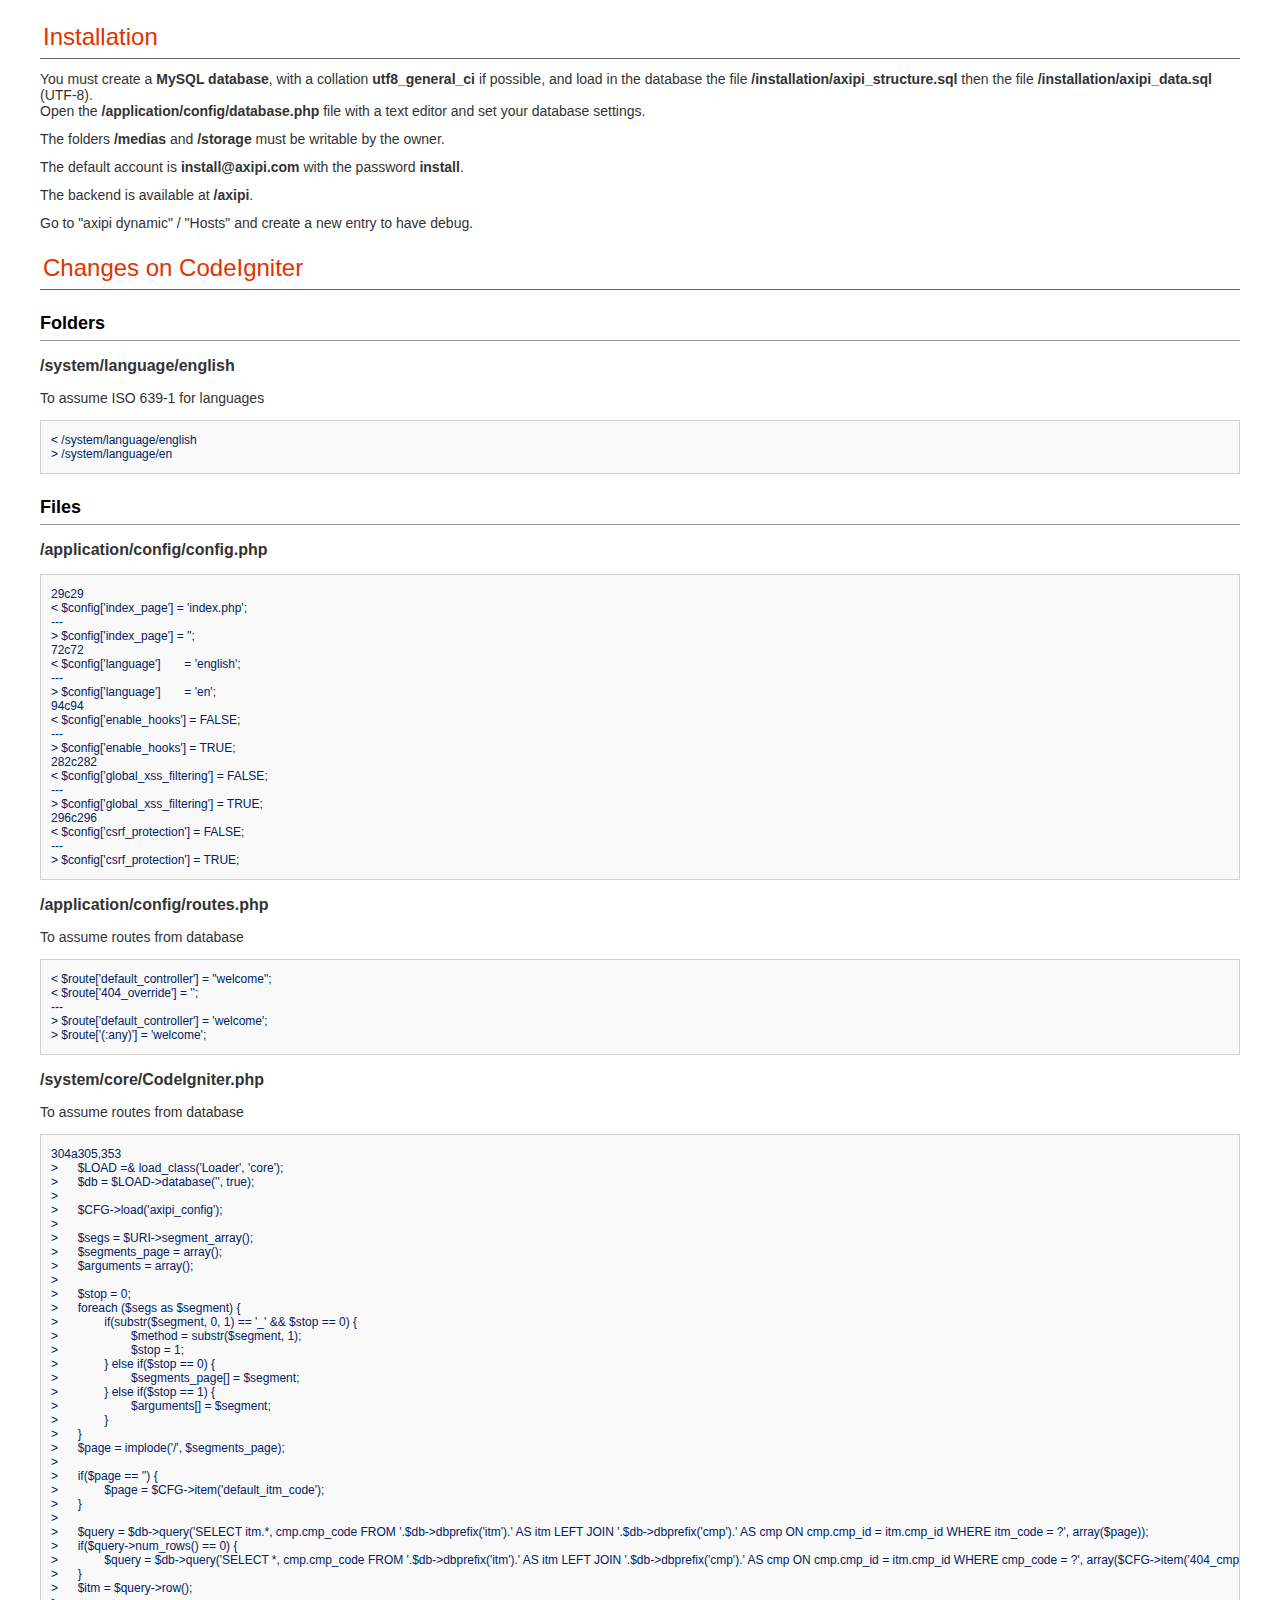
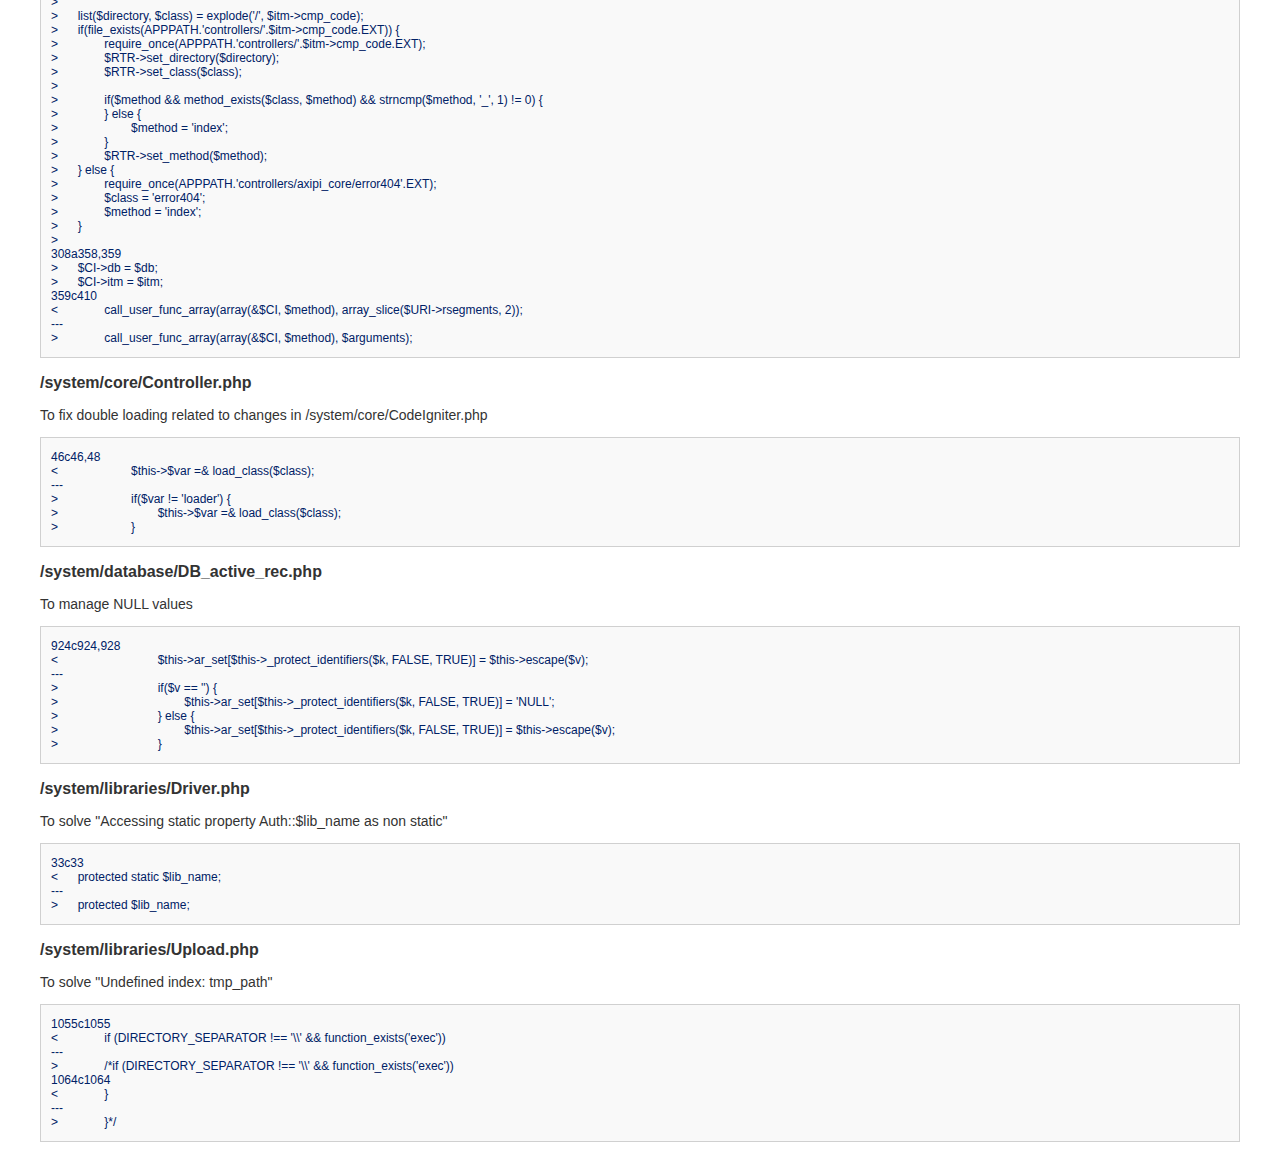
==== commit 7d849b2c: "-" ====
--- a/user_guide/index.html
+++ b/user_guide/index.html
@@ -81,7 +81,7 @@
 &gt; 
 &gt; 	$stop = 0;
 &gt; 	foreach ($segs as $segment) {
-&gt; 		if(substr($segment, 0, 1) == '_') {
+&gt; 		if(substr($segment, 0, 1) == '_' && $stop == 0) {
 &gt; 			$method = substr($segment, 1);
 &gt; 			$stop = 1;
 &gt; 		} else if($stop == 0) {
